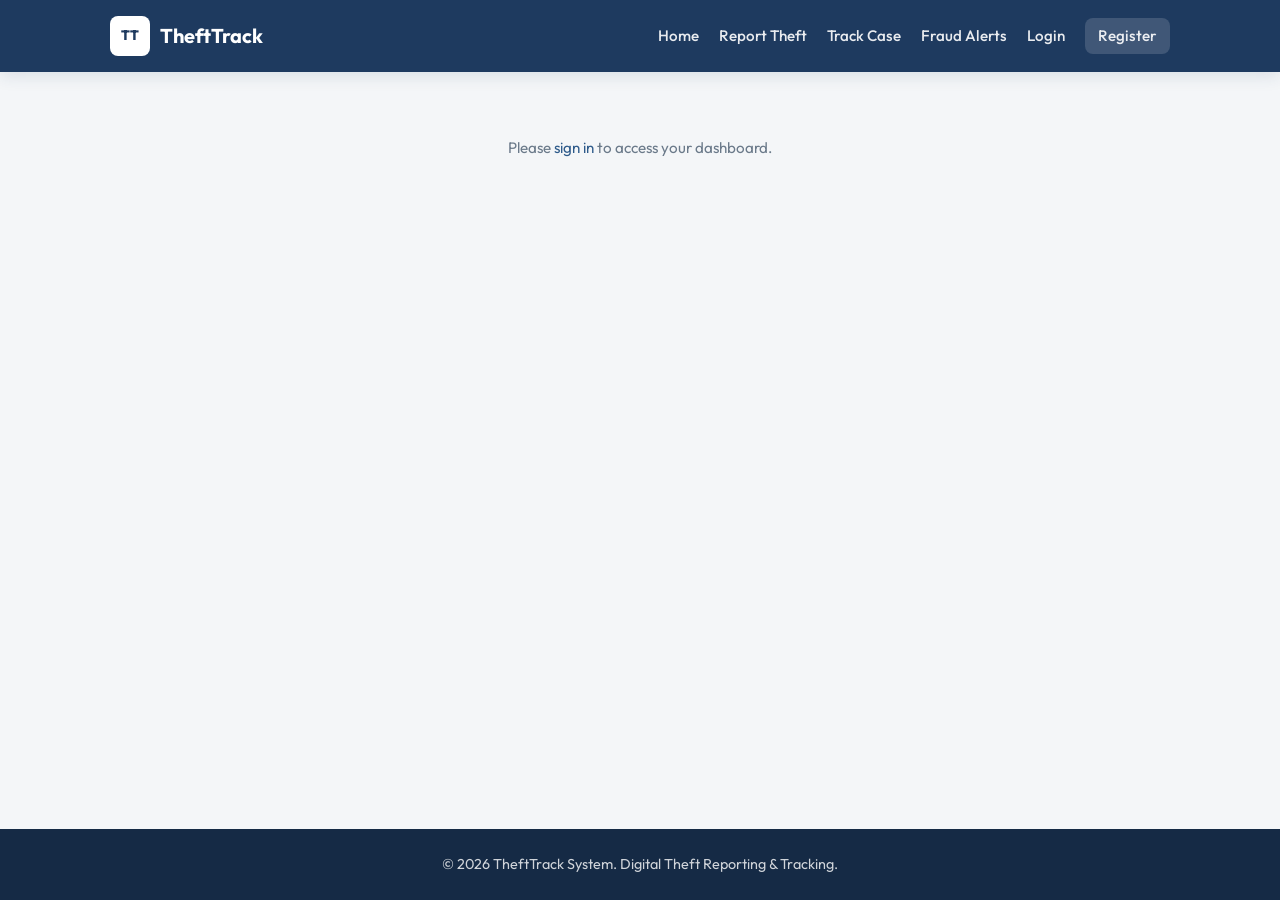
==== thefttrack_fn/dashboard.html @ 84464b19 "deploy" ====
<!DOCTYPE html>
<html lang="en">
<head>
  <meta charset="UTF-8">
  <meta name="viewport" content="width=device-width, initial-scale=1.0">
  <title>My Dashboard — TheftTrack System</title>
  <link rel="preconnect" href="https://fonts.googleapis.com">
  <link rel="preconnect" href="https://fonts.gstatic.com" crossorigin>
  <link href="https://fonts.googleapis.com/css2?family=Outfit:wght@300;400;500;600;700;800&display=swap" rel="stylesheet">
  <link rel="stylesheet" href="style.css">
  <link rel="stylesheet" href="css/dashboard.css">
</head>
<body data-page="dashboard">

  <header class="header" id="main-header">
    <div class="container header-inner">
      <a href="index.html" class="logo"><span class="logo-icon">TT</span><span class="logo-text">TheftTrack</span></a>
      <button class="nav-toggle" id="nav-toggle" aria-label="Toggle menu" aria-expanded="false"><span></span><span></span><span></span></button>
      <nav class="nav" id="main-nav">
        <a href="index.html" class="nav-link" data-nav-page="home">Home</a>
        <a href="report.html" class="nav-link" data-nav-page="report">Report Theft</a>
        <a href="track.html" class="nav-link" data-nav-page="track">Track Case</a>
        <a href="fraud.html" class="nav-link" data-nav-page="fraud">Fraud Alerts</a>
        <a href="dashboard.html" class="nav-link nav-user hidden" data-nav-page="dashboard">Dashboard</a>
        <a href="login.html" class="nav-link nav-auth" data-nav-page="login">Login</a>
        <a href="register.html" class="nav-link nav-auth nav-register-btn" data-nav-page="register">Register</a>
        <button type="button" class="btn btn-outline btn-sm nav-user hidden" id="btn-logout">Logout</button>
      </nav>
    </div>
  </header>

  <main class="dashboard-main">
    <div class="container">
      <div id="dashboard-guest" class="dashboard-guest hidden">
        <p class="empty-state">Please <a href="login.html">sign in</a> to access your dashboard.</p>
      </div>

      <div id="dashboard-app" class="hidden">
        <div class="dashboard-header">
          <div>
            <h1>My Dashboard</h1>
            <p id="dashboard-welcome">Welcome back</p>
          </div>
          <a href="report.html" class="btn btn-primary">+ New Report</a>
        </div>

        <section class="dash-profile card" id="dash-profile"></section>

        <section class="dash-stats" id="dash-stats"></section>

        <div class="dashboard-grid">
          <section class="dash-panel card">
            <div class="dash-panel-head">
              <h2>My Reports</h2>
              <span class="dash-badge" id="reports-count">0</span>
            </div>
            <div id="dash-reports-list" class="dash-reports-list"></div>
          </section>

          <section class="dash-panel card">
            <div class="dash-panel-head">
              <h2>Notifications</h2>
            </div>
            <div id="dash-notifications" class="dash-notifications"></div>
          </section>
        </div>
      </div>
    </div>
  </main>

  <div id="report-detail-modal" class="modal hidden" role="dialog" aria-modal="true" aria-labelledby="detail-modal-title">
    <div class="modal-backdrop" data-close-detail></div>
    <div class="modal-content modal-content--wide card">
      <button type="button" class="modal-close" data-close-detail aria-label="Close">&times;</button>
      <h2 id="detail-modal-title">Report Details</h2>
      <div id="report-detail-body"></div>
    </div>
  </div>

  <footer class="footer">
    <div class="container footer-inner">
      <p>&copy; 2026 TheftTrack System. Digital Theft Reporting & Tracking.</p>
    </div>
  </footer>
  <div id="toast-container" class="toast-container" aria-live="polite"></div>
  <script src="js/common.js"></script>
</body>
</html>
---- thefttrack_fn/style.css ----
/* ============================================
   TheftTrack System — Global Styles
   Colors: Dark Blue | White | Light Gray
   ============================================ */

:root {
  --color-primary: #1e3a5f;
  --color-primary-dark: #152a45;
  --color-primary-light: #2d5a8a;
  --color-accent: #3b6ea5;
  --color-white: #ffffff;
  --color-gray-100: #f4f6f8;
  --color-gray-200: #e8ecf0;
  --color-gray-300: #c5cdd6;
  --color-gray-500: #6b7a8a;
  --color-gray-700: #3d4f5f;
  --color-success: #2e7d4f;
  --color-warning: #b8860b;
  --color-danger: #c0392b;
  --shadow-sm: 0 1px 3px rgba(30, 58, 95, 0.08);
  --shadow-md: 0 4px 16px rgba(30, 58, 95, 0.12);
  --shadow-lg: 0 8px 32px rgba(30, 58, 95, 0.16);
  --radius: 8px;
  --radius-lg: 12px;
  --transition: 0.2s ease;
  --font-sans: "Outfit", system-ui, -apple-system, sans-serif;
  --header-height: 72px;
}

/* Reset & Base */
*,
*::before,
*::after {
  box-sizing: border-box;
  margin: 0;
  padding: 0;
}

html {
  scroll-behavior: smooth;
}

body {
  font-family: var(--font-sans);
  font-size: 16px;
  line-height: 1.6;
  color: var(--color-gray-700);
  background: var(--color-gray-100);
  min-height: 100vh;
  display: flex;
  flex-direction: column;
}

a {
  color: var(--color-primary-light);
  text-decoration: none;
  transition: color var(--transition);
}

a:hover {
  color: var(--color-primary);
  text-decoration: underline;
}

img {
  max-width: 100%;
  height: auto;
}

.container {
  width: 100%;
  max-width: 1100px;
  margin: 0 auto;
  padding: 0 1.25rem;
}

.hidden {
  display: none !important;
}

/* ========== Header ========== */
.header {
  position: sticky;
  top: 0;
  z-index: 100;
  background: var(--color-primary);
  box-shadow: var(--shadow-md);
  height: var(--header-height);
}

.header-inner {
  display: flex;
  align-items: center;
  justify-content: space-between;
  height: var(--header-height);
}

.logo {
  display: flex;
  align-items: center;
  gap: 0.6rem;
  color: var(--color-white);
  text-decoration: none;
  font-weight: 700;
  font-size: 1.25rem;
}

.logo:hover {
  color: var(--color-white);
  text-decoration: none;
  opacity: 0.9;
}

.logo-icon {
  display: flex;
  align-items: center;
  justify-content: center;
  width: 40px;
  height: 40px;
  background: var(--color-white);
  color: var(--color-primary);
  border-radius: var(--radius);
  font-size: 0.85rem;
  font-weight: 800;
}

.nav {
  display: flex;
  align-items: center;
  gap: 1.25rem;
}

.nav a,
.nav .nav-link {
  color: rgba(255, 255, 255, 0.9);
  font-size: 0.95rem;
  font-weight: 500;
  text-decoration: none;
}

.nav a:hover,
.nav .nav-link:hover {
  color: var(--color-white);
  text-decoration: none;
}

.nav-toggle {
  display: none;
  flex-direction: column;
  gap: 5px;
  background: none;
  border: none;
  cursor: pointer;
  padding: 0.5rem;
}

.nav-toggle span {
  display: block;
  width: 24px;
  height: 2px;
  background: var(--color-white);
  border-radius: 2px;
  transition: var(--transition);
}

/* ========== Buttons ========== */
a.btn {
  text-decoration: none;
}

a.btn:hover {
  text-decoration: none;
}

.btn {
  display: inline-flex;
  align-items: center;
  justify-content: center;
  gap: 0.5rem;
  padding: 0.65rem 1.25rem;
  font-size: 0.95rem;
  font-weight: 600;
  font-family: inherit;
  border: 2px solid transparent;
  border-radius: var(--radius);
  cursor: pointer;
  transition: background var(--transition), color var(--transition), border-color var(--transition), transform var(--transition);
}

.btn:active {
  transform: scale(0.98);
}

.btn-primary {
  background: var(--color-primary);
  color: var(--color-white);
  border-color: var(--color-primary);
}

.btn-primary:hover {
  background: var(--color-primary-dark);
  border-color: var(--color-primary-dark);
}

.btn-secondary {
  background: var(--color-white);
  color: var(--color-primary);
  border-color: var(--color-gray-300);
}

.btn-secondary:hover {
  background: var(--color-gray-100);
  border-color: var(--color-primary);
}

.btn-outline {
  background: transparent;
  color: var(--color-white);
  border-color: rgba(255, 255, 255, 0.6);
}

.btn-outline:hover {
  background: rgba(255, 255, 255, 0.1);
  border-color: var(--color-white);
}

.btn-sm {
  padding: 0.4rem 0.9rem;
  font-size: 0.85rem;
}

.btn-lg {
  padding: 0.85rem 1.75rem;
  font-size: 1.05rem;
}

.btn-block {
  width: 100%;
}

/* ========== Pages ========== */
body > main {
  flex: 1;
}

main {
  animation: fadeIn 0.3s ease;
}

.nav-link--active {
  color: var(--color-white) !important;
  font-weight: 700;
  border-bottom: 2px solid rgba(255, 255, 255, 0.85);
}

@keyframes fadeIn {
  from { opacity: 0; transform: translateY(8px); }
  to { opacity: 1; transform: translateY(0); }
}

/* ========== Hero / Landing ========== */
.hero {
  background: linear-gradient(135deg, var(--color-primary) 0%, var(--color-primary-dark) 100%);
  color: var(--color-white);
  padding: 4rem 0 5rem;
  text-align: center;
}

.hero-badge {
  display: inline-block;
  background: rgba(255, 255, 255, 0.15);
  padding: 0.35rem 1rem;
  border-radius: 50px;
  font-size: 0.85rem;
  font-weight: 500;
  margin-bottom: 1.25rem;
  letter-spacing: 0.02em;
}

.hero h1 {
  font-size: clamp(2rem, 5vw, 3rem);
  font-weight: 800;
  line-height: 1.2;
  margin-bottom: 1rem;
}

.hero-subtitle {
  font-size: 1.1rem;
  opacity: 0.9;
  max-width: 560px;
  margin: 0 auto;
}

.hero-actions {
  display: flex;
  flex-wrap: wrap;
  gap: 1rem;
  justify-content: center;
}

.hero .btn-secondary {
  background: transparent;
  color: var(--color-white);
  border-color: rgba(255, 255, 255, 0.5);
}

.hero .btn-secondary:hover {
  background: rgba(255, 255, 255, 0.1);
  border-color: var(--color-white);
}

.btn-outline-light {
  background: transparent;
  color: var(--color-white);
  border-color: rgba(255, 255, 255, 0.45);
}

.btn-outline-light:hover {
  background: rgba(255, 255, 255, 0.12);
  border-color: var(--color-white);
}

.nav-register-btn {
  background: rgba(255, 255, 255, 0.15);
  padding: 0.35rem 0.85rem !important;
  border-radius: var(--radius);
}

.nav-register-btn:hover {
  background: rgba(255, 255, 255, 0.25);
}

/* About */
.about {
  padding: 3rem 0;
  background: var(--color-white);
}

.about-text {
  max-width: 720px;
  margin: 0 auto;
  text-align: center;
  color: var(--color-gray-500);
  font-size: 1.05rem;
  line-height: 1.75;
}

.about-text strong {
  color: var(--color-primary);
}

/* Features */
.features {
  padding: 4rem 0;
  background: var(--color-white);
}

.section-title {
  text-align: center;
  font-size: 1.75rem;
  color: var(--color-primary);
  margin-bottom: 2.5rem;
}

.feature-grid {
  display: grid;
  grid-template-columns: repeat(auto-fit, minmax(260px, 1fr));
  gap: 1.5rem;
}

.feature-card {
  background: var(--color-gray-100);
  border: 1px solid var(--color-gray-200);
  border-radius: var(--radius-lg);
  padding: 2rem 1.5rem;
  text-align: center;
  transition: box-shadow var(--transition), transform var(--transition);
}

.feature-card:hover {
  box-shadow: var(--shadow-md);
  transform: translateY(-2px);
}

.feature-icon {
  display: inline-flex;
  align-items: center;
  justify-content: center;
  width: 48px;
  height: 48px;
  background: var(--color-primary);
  color: var(--color-white);
  border-radius: 50%;
  font-weight: 700;
  font-size: 1.1rem;
  margin-bottom: 1rem;
}

.feature-card h3 {
  color: var(--color-primary);
  margin-bottom: 0.5rem;
  font-size: 1.15rem;
}

.feature-card p {
  color: var(--color-gray-500);
  font-size: 0.95rem;
}

/* CTA */
.cta {
  padding: 3.5rem 0;
  background: var(--color-gray-200);
}

.cta-inner {
  text-align: center;
}

.cta h2 {
  color: var(--color-primary);
  font-size: 1.5rem;
  margin-bottom: 0.5rem;
}

.cta p {
  margin-bottom: 1.5rem;
  color: var(--color-gray-500);
}

/* ========== Auth Pages ========== */
.auth-page > main {
  flex: 1;
  display: flex;
  align-items: center;
  min-height: 100vh;
}

.auth-container {
  padding: 2rem 0 3rem;
  display: flex;
  flex-direction: column;
  align-items: center;
  width: 100%;
}

.auth-brand {
  display: inline-flex;
  align-items: center;
  gap: 0.6rem;
  margin-bottom: 1.5rem;
  text-decoration: none;
  color: var(--color-primary);
  font-weight: 700;
  font-size: 1.25rem;
}

.auth-brand:hover {
  text-decoration: none;
  opacity: 0.85;
}

.auth-brand .logo-icon {
  display: flex;
  align-items: center;
  justify-content: center;
  width: 40px;
  height: 40px;
  background: var(--color-primary);
  color: var(--color-white);
  border-radius: var(--radius);
  font-size: 0.85rem;
  font-weight: 800;
}

.auth-card {
  width: 100%;
  max-width: 440px;
  background: var(--color-white);
  border-radius: var(--radius-lg);
  padding: 2.5rem;
  box-shadow: var(--shadow-md);
  border: 1px solid var(--color-gray-200);
}

.auth-card h1 {
  color: var(--color-primary);
  font-size: 1.75rem;
  margin-bottom: 0.35rem;
}

.auth-subtitle {
  color: var(--color-gray-500);
  margin-bottom: 1.75rem;
  font-size: 0.95rem;
}

.auth-footer {
  text-align: center;
  margin-top: 1.5rem;
  font-size: 0.9rem;
  color: var(--color-gray-500);
}

/* ========== Forms ========== */
.form {
  display: flex;
  flex-direction: column;
  gap: 0.25rem;
}

.form-row {
  display: grid;
  grid-template-columns: 1fr 1fr;
  gap: 1rem;
}

.form-group {
  margin-bottom: 1rem;
}

.form-group label {
  display: block;
  font-weight: 600;
  font-size: 0.9rem;
  color: var(--color-primary);
  margin-bottom: 0.4rem;
}

.form-group input,
.form-group select,
.form-group textarea {
  width: 100%;
  padding: 0.7rem 0.9rem;
  font-family: inherit;
  font-size: 0.95rem;
  border: 1px solid var(--color-gray-300);
  border-radius: var(--radius);
  background: var(--color-white);
  color: var(--color-gray-700);
  transition: border-color var(--transition), box-shadow var(--transition);
}

.form-group input[type="file"] {
  padding: 0.5rem;
  font-size: 0.88rem;
}

.form-group input:focus,
.form-group select:focus,
.form-group textarea:focus {
  outline: none;
  border-color: var(--color-primary-light);
  box-shadow: 0 0 0 3px rgba(59, 110, 165, 0.2);
}

.form-group input.error,
.form-group select.error,
.form-group textarea.error {
  border-color: var(--color-danger);
}

.form-error {
  display: block;
  color: var(--color-danger);
  font-size: 0.8rem;
  margin-top: 0.25rem;
  min-height: 1.1em;
}

.form-section {
  border: 1px solid var(--color-gray-200);
  border-radius: var(--radius-lg);
  padding: 1.5rem;
  margin-bottom: 1.5rem;
  background: var(--color-white);
}

.form-section legend {
  font-weight: 700;
  color: var(--color-primary);
  padding: 0 0.5rem;
  font-size: 1rem;
}

.form-actions {
  display: flex;
  gap: 1rem;
  justify-content: flex-end;
  flex-wrap: wrap;
  margin-top: 0.5rem;
}

/* ========== Shared cards & badges ========== */
.card {
  background: var(--color-white);
  border: 1px solid var(--color-gray-200);
  border-radius: var(--radius-lg);
  box-shadow: var(--shadow-sm);
}

.status-badge {
  display: inline-block;
  padding: 0.25rem 0.65rem;
  border-radius: 50px;
  font-size: 0.75rem;
  font-weight: 600;
  text-transform: uppercase;
  letter-spacing: 0.03em;
}

.status-pending { background: #fff8e1; color: #8a6d1e; }
.status-investigating { background: #e3f0fa; color: #1e5a8a; }
.status-resolved { background: #e8f5e9; color: var(--color-success); }

.empty-state {
  text-align: center;
  color: var(--color-gray-500);
  padding: 2rem 1rem;
  font-size: 0.95rem;
}

.info-banner {
  background: #e8f0f8;
  border: 1px solid #c5d9ec;
  border-radius: var(--radius);
  padding: 0.85rem 1.1rem;
  margin-bottom: 1.25rem;
  font-size: 0.9rem;
  color: var(--color-gray-700);
}

.info-banner a {
  font-weight: 600;
}

.field-hint {
  font-size: 0.8rem;
  color: var(--color-gray-500);
  margin-top: 0.35rem;
}

.file-preview {
  margin-top: 0.75rem;
  padding: 0.75rem;
  background: var(--color-gray-100);
  border-radius: var(--radius);
  border: 1px dashed var(--color-gray-300);
}

.file-preview img {
  max-height: 120px;
  border-radius: var(--radius);
  margin-bottom: 0.5rem;
}

.file-preview p,
.file-doc {
  font-size: 0.85rem;
  color: var(--color-gray-500);
}

/* ========== Report Form Page ========== */
.form-page-container {
  padding: 2rem 0 4rem;
}

.form-page-header {
  margin-bottom: 1.5rem;
}

.form-page-header h1 {
  color: var(--color-primary);
  font-size: 1.75rem;
  margin-bottom: 0.35rem;
}

.form-page-header p {
  color: var(--color-gray-500);
  font-size: 0.95rem;
}

.report-form .form-section {
  margin-bottom: 1.25rem;
}

/* ========== Track Case ========== */
.track-page {
  padding: 2rem 0 4rem;
  max-width: 720px;
}

.track-search-card {
  background: var(--color-white);
  border-radius: var(--radius-lg);
  padding: 2rem;
  box-shadow: var(--shadow-md);
  border: 1px solid var(--color-gray-200);
  margin-bottom: 1.5rem;
}

.track-search-card h1 {
  color: var(--color-primary);
  font-size: 1.5rem;
  margin-bottom: 0.35rem;
}

.track-search-card > p {
  color: var(--color-gray-500);
  margin-bottom: 1.5rem;
  font-size: 0.95rem;
}

.track-form .track-input-group {
  display: flex;
  gap: 0.75rem;
  flex-wrap: wrap;
}

.track-input-group input {
  flex: 1;
  min-width: 200px;
  padding: 0.75rem 1rem;
  font-family: "Consolas", "Courier New", monospace;
  font-size: 0.95rem;
  border: 1px solid var(--color-gray-300);
  border-radius: var(--radius);
}

.track-input-group input:focus {
  outline: none;
  border-color: var(--color-primary-light);
  box-shadow: 0 0 0 3px rgba(59, 110, 165, 0.2);
}

.track-hint {
  margin-top: 1rem;
  font-size: 0.85rem;
  color: var(--color-gray-500);
}

.track-result {
  animation: fadeIn 0.3s ease;
}

.track-result-inner {
  display: flex;
  flex-direction: column;
  gap: 1.25rem;
}

.track-result-inner .card,
.track-search-card {
  background: var(--color-white);
  border-radius: var(--radius-lg);
  padding: 1.75rem;
  box-shadow: var(--shadow-md);
  border: 1px solid var(--color-gray-200);
}

.track-id-label {
  font-size: 0.9rem;
  color: var(--color-gray-500);
  margin-top: 0.25rem;
}

.track-id-label code {
  font-family: "Consolas", "Courier New", monospace;
  color: var(--color-primary);
  font-weight: 600;
}

.status-steps {
  display: flex;
  justify-content: space-between;
  gap: 0.5rem;
  padding: 1.25rem 1.5rem;
  background: var(--color-white);
  border-radius: var(--radius-lg);
  border: 1px solid var(--color-gray-200);
  box-shadow: var(--shadow-sm);
}

.status-step {
  flex: 1;
  display: flex;
  flex-direction: column;
  align-items: center;
  gap: 0.5rem;
  text-align: center;
  font-size: 0.75rem;
  font-weight: 600;
  color: var(--color-gray-300);
  position: relative;
}

.status-step:not(:last-child)::after {
  content: "";
  position: absolute;
  top: 10px;
  left: calc(50% + 14px);
  width: calc(100% - 28px);
  height: 2px;
  background: var(--color-gray-200);
  z-index: 0;
}

.status-step.done,
.status-step.active {
  color: var(--color-primary);
}

.status-step.done .status-step-dot,
.status-step.active .status-step-dot {
  background: var(--color-primary);
  border-color: var(--color-primary);
}

.status-step.done:not(:last-child)::after {
  background: var(--color-primary-light);
}

.status-step-dot {
  width: 22px;
  height: 22px;
  border-radius: 50%;
  border: 2px solid var(--color-gray-300);
  background: var(--color-white);
  position: relative;
  z-index: 1;
}

.status-step.active .status-step-dot {
  box-shadow: 0 0 0 4px rgba(30, 58, 95, 0.15);
}

.track-result-header {
  display: flex;
  flex-wrap: wrap;
  align-items: center;
  justify-content: space-between;
  gap: 1rem;
  margin-bottom: 1.5rem;
  padding-bottom: 1rem;
  border-bottom: 1px solid var(--color-gray-200);
}

.track-result-header h2 {
  color: var(--color-primary);
  font-size: 1.25rem;
}

.track-details {
  display: grid;
  gap: 0.85rem;
  padding: 1.5rem;
}

.track-detail-row {
  display: grid;
  grid-template-columns: 140px 1fr;
  gap: 0.5rem;
  font-size: 0.95rem;
}

.track-detail-row .label {
  font-weight: 600;
  color: var(--color-primary);
}

/* Notifications timeline */
.notifications-section {
  background: var(--color-white);
  border: 1px solid var(--color-gray-200);
  border-radius: var(--radius-lg);
  padding: 1.5rem;
  box-shadow: var(--shadow-sm);
}

.notifications-section h3 {
  color: var(--color-primary);
  font-size: 1.05rem;
  margin-bottom: 1.25rem;
}

.timeline {
  display: flex;
  flex-direction: column;
  gap: 0;
}

.timeline-item {
  display: flex;
  gap: 1rem;
  padding-bottom: 1.25rem;
  position: relative;
  opacity: 0.55;
  transition: opacity var(--transition);
}

.timeline-item.active {
  opacity: 1;
}

.timeline-item:not(:last-child)::before {
  content: "";
  position: absolute;
  left: 7px;
  top: 22px;
  bottom: 0;
  width: 2px;
  background: var(--color-gray-200);
}

.timeline-item.active:not(:last-child)::before {
  background: var(--color-primary-light);
}

.timeline-dot {
  width: 16px;
  height: 16px;
  border-radius: 50%;
  background: var(--color-gray-300);
  flex-shrink: 0;
  margin-top: 4px;
}

.timeline-item.active .timeline-dot {
  background: var(--color-primary);
  box-shadow: 0 0 0 3px rgba(30, 58, 95, 0.15);
}

.timeline-content strong {
  display: block;
  color: var(--color-primary);
  font-size: 0.95rem;
  margin-bottom: 0.2rem;
}

.timeline-content p {
  font-size: 0.88rem;
  color: var(--color-gray-500);
  margin-bottom: 0.25rem;
}

.timeline-date {
  font-size: 0.8rem;
  color: var(--color-gray-500);
}

/* Updates page */
.updates-container {
  padding: 2rem 0 4rem;
}

.page-intro {
  margin-bottom: 2rem;
}

.page-intro h1 {
  color: var(--color-primary);
  font-size: 1.75rem;
  margin-bottom: 0.35rem;
}

.page-intro p {
  color: var(--color-gray-500);
}

.updates-content {
  display: flex;
  flex-direction: column;
  gap: 1.5rem;
}

.update-card {
  padding: 1.5rem;
  transition: box-shadow var(--transition), transform var(--transition);
}

.update-card:hover {
  box-shadow: var(--shadow-md);
  transform: translateY(-2px);
}

.update-card-header {
  display: flex;
  flex-wrap: wrap;
  align-items: center;
  justify-content: space-between;
  gap: 0.75rem;
  margin-bottom: 0.5rem;
}

.update-card-header h3 {
  color: var(--color-primary);
  font-size: 1.1rem;
}

.update-meta {
  font-size: 0.85rem;
  color: var(--color-gray-500);
  margin-bottom: 1rem;
}

.update-meta code {
  font-family: "Consolas", "Courier New", monospace;
  color: var(--color-primary);
  font-weight: 600;
}

.update-card .notifications-section {
  margin-bottom: 1rem;
  border: none;
  box-shadow: none;
  padding: 0;
  background: transparent;
}

.update-card .btn-track-report {
  margin-top: 0.5rem;
}

.track-not-found {
  text-align: center;
  padding: 1rem;
  color: var(--color-danger);
}

/* ========== Modal ========== */
.modal {
  position: fixed;
  inset: 0;
  z-index: 200;
  display: flex;
  align-items: center;
  justify-content: center;
  padding: 1rem;
}

.modal.hidden {
  display: none;
}

.modal-backdrop {
  position: absolute;
  inset: 0;
  background: rgba(30, 58, 95, 0.5);
}

.modal-content {
  position: relative;
  background: var(--color-white);
  border-radius: var(--radius-lg);
  padding: 2rem;
  max-width: 420px;
  width: 100%;
  box-shadow: var(--shadow-lg);
  text-align: center;
}

.modal-success-icon {
  width: 56px;
  height: 56px;
  margin: 0 auto 1rem;
  background: var(--color-success);
  color: var(--color-white);
  border-radius: 50%;
  display: flex;
  align-items: center;
  justify-content: center;
  font-size: 1.5rem;
  font-weight: 700;
}

.modal-content h2 {
  color: var(--color-primary);
  margin-bottom: 0.5rem;
}

.btn-copy {
  display: block;
  margin: 0.5rem auto 0;
  padding: 0.35rem 0.85rem;
  font-size: 0.8rem;
  font-family: inherit;
  font-weight: 600;
  color: var(--color-primary);
  background: var(--color-white);
  border: 1px solid var(--color-gray-300);
  border-radius: var(--radius);
  cursor: pointer;
  transition: background var(--transition), border-color var(--transition);
}

.btn-copy:hover {
  background: var(--color-gray-100);
  border-color: var(--color-primary);
}

.modal-report-id {
  position: relative;
  background: var(--color-gray-100);
  border: 2px dashed var(--color-primary-light);
  border-radius: var(--radius);
  padding: 1rem;
  margin: 1.25rem 0;
}

.modal-report-id .label {
  display: block;
  font-size: 0.8rem;
  color: var(--color-gray-500);
  margin-bottom: 0.35rem;
}

.modal-report-id code {
  font-size: 1.25rem;
  font-weight: 700;
  color: var(--color-primary);
  letter-spacing: 0.05em;
}

.modal-note {
  font-size: 0.9rem;
  color: var(--color-gray-500);
  margin-bottom: 1.25rem;
}

.modal-actions {
  display: flex;
  gap: 0.75rem;
  justify-content: center;
  flex-wrap: wrap;
}

.modal-close {
  position: absolute;
  top: 0.75rem;
  right: 0.85rem;
  background: none;
  border: none;
  font-size: 1.5rem;
  line-height: 1;
  color: var(--color-gray-500);
  cursor: pointer;
}

.modal-content--wide {
  position: relative;
  max-width: 640px;
  width: 95%;
}

/* ========== Toast ========== */
.toast-container {
  position: fixed;
  bottom: 1.5rem;
  right: 1.5rem;
  z-index: 300;
  display: flex;
  flex-direction: column;
  gap: 0.5rem;
  max-width: 360px;
}

.toast {
  background: var(--color-primary);
  color: var(--color-white);
  padding: 0.85rem 1.25rem;
  border-radius: var(--radius);
  box-shadow: var(--shadow-lg);
  font-size: 0.9rem;
  animation: slideIn 0.3s ease;
}

.toast.success { background: var(--color-success); }
.toast.error { background: var(--color-danger); }

@keyframes slideIn {
  from { opacity: 0; transform: translateX(20px); }
  to { opacity: 1; transform: translateX(0); }
}

/* ========== Footer ========== */
.footer {
  background: var(--color-primary-dark);
  color: rgba(255, 255, 255, 0.8);
  padding: 1.5rem 0;
  margin-top: auto;
}

.footer-inner {
  text-align: center;
  font-size: 0.9rem;
}

.footer-note {
  font-size: 0.8rem;
  opacity: 0.7;
  margin-top: 0.25rem;
}

.footer-grid {
  display: grid;
  grid-template-columns: 1.4fr 1fr;
  gap: 2rem;
  padding-bottom: 1.5rem;
  border-bottom: 1px solid rgba(255, 255, 255, 0.1);
  margin-bottom: 1rem;
}

.footer-tagline {
  font-size: 0.9rem;
  opacity: 0.75;
  line-height: 1.6;
  margin-top: 0.5rem;
}

.footer-links-col h4 {
  font-size: 0.9rem;
  font-weight: 700;
  margin-bottom: 0.75rem;
  color: #fff;
}

.footer-links {
  list-style: none;
}

.footer-links li {
  margin-bottom: 0.4rem;
}

.footer-links a {
  color: rgba(255, 255, 255, 0.75);
  font-size: 0.9rem;
  text-decoration: none;
}

.footer-links a:hover {
  color: #fff;
  text-decoration: underline;
}

.footer-bottom {
  text-align: center;
  font-size: 0.85rem;
  opacity: 0.85;
}

/* ========== Fraud Alerts Page ========== */
.fraud-page-hero {
  background: linear-gradient(135deg, var(--color-primary) 0%, var(--color-primary-dark) 100%);
  color: var(--color-white);
  padding: 2.75rem 0 3rem;
}

.fraud-page-hero h1 {
  font-size: clamp(1.65rem, 4vw, 2.25rem);
  font-weight: 800;
  margin-bottom: 0.75rem;
}

.hero-badge--light {
  background: rgba(255, 255, 255, 0.15);
  color: var(--color-white);
}

.fraud-hero-text {
  max-width: 640px;
  opacity: 0.92;
  font-size: 1rem;
  line-height: 1.7;
}

.fraud-page-body {
  padding: 2.5rem 0 4rem;
}

.fraud-section {
  margin-bottom: 3rem;
}

.fraud-section-header {
  display: flex;
  align-items: flex-start;
  gap: 1rem;
  margin-bottom: 1.5rem;
}

.fraud-section-header h2 {
  color: var(--color-primary);
  font-size: 1.35rem;
  margin-bottom: 0.2rem;
}

.fraud-section-header p {
  color: var(--color-gray-500);
  font-size: 0.92rem;
}

.section-icon {
  display: flex;
  align-items: center;
  justify-content: center;
  width: 48px;
  height: 48px;
  border-radius: var(--radius);
  font-size: 1.25rem;
  font-weight: 800;
  flex-shrink: 0;
  color: var(--color-white);
}

.section-icon--alert { background: #c0392b; }
.section-icon--area { background: var(--color-primary-light); font-size: 1.1rem; }
.section-icon--suspect { background: var(--color-gray-700); }
.section-icon--tips { background: var(--color-success); }

.fraud-grid {
  display: grid;
  gap: 1.25rem;
}

.fraud-grid--alerts {
  grid-template-columns: repeat(2, 1fr);
  gap: 1.5rem;
}

.fraud-grid--areas {
  grid-template-columns: repeat(3, 1fr);
  gap: 1.25rem;
}

.fraud-grid--suspects {
  grid-template-columns: repeat(2, 1fr);
  gap: 1.25rem;
}

.fraud-grid--tips {
  grid-template-columns: repeat(2, 1fr);
  gap: 1.25rem;
}

.fraud-card {
  background: var(--color-white);
  border: 1px solid var(--color-gray-200);
  border-radius: var(--radius-lg);
  padding: 1.35rem 1.5rem;
  box-shadow: var(--shadow-sm);
  transition: box-shadow var(--transition), transform var(--transition), border-color var(--transition);
}

.fraud-card:hover {
  box-shadow: var(--shadow-md);
  transform: translateY(-3px);
  border-color: var(--color-primary-light);
}

/* Fraud alert cards — 2-column layout */
.fraud-alert-card {
  display: flex;
  flex-direction: column;
  padding: 1.5rem 1.75rem;
  min-height: 100%;
}

.fraud-alert-card__header {
  display: flex;
  align-items: flex-start;
  justify-content: space-between;
  gap: 1rem;
  margin-bottom: 1rem;
  padding-bottom: 1rem;
  border-bottom: 1px solid var(--color-gray-200);
}

.fraud-alert-card__title {
  font-size: 1.05rem;
  font-weight: 700;
  color: var(--color-primary);
  line-height: 1.35;
  flex: 1;
  min-width: 0;
}

.fraud-alert-card__desc {
  flex: 1;
  color: var(--color-gray-500);
  font-size: 0.95rem;
  line-height: 1.65;
  margin-bottom: 1.25rem;
}

.fraud-alert-card__footer {
  display: flex;
  flex-wrap: wrap;
  gap: 0.5rem;
  margin-top: auto;
}

.fraud-meta-item {
  display: inline-flex;
  align-items: center;
  gap: 0.45rem;
  font-size: 0.85rem;
  color: var(--color-gray-700);
  background: var(--color-gray-100);
  padding: 0.45rem 0.85rem;
  border-radius: var(--radius);
  border: 1px solid var(--color-gray-200);
}

.meta-icon {
  display: inline-flex;
  align-items: center;
  justify-content: center;
  width: 18px;
  height: 18px;
  background: var(--color-gray-200);
  color: var(--color-primary);
  border-radius: 4px;
  font-size: 0.65rem;
  font-weight: 700;
}

.risk-badge {
  display: inline-block;
  padding: 0.3rem 0.7rem;
  border-radius: 50px;
  font-size: 0.68rem;
  font-weight: 700;
  text-transform: uppercase;
  letter-spacing: 0.03em;
  flex-shrink: 0;
  white-space: nowrap;
}

.fraud-alert-card .risk-badge {
  font-size: 0.65rem;
  padding: 0.25rem 0.6rem;
}

.risk-low { background: #e8f5e9; color: #2e7d4f; }
.risk-medium { background: #fff8e1; color: #8a6d1e; }
.risk-high { background: #fdecea; color: #c0392b; }
.risk-critical { background: #c0392b; color: var(--color-white); }

.area-card {
  text-align: center;
  padding: 1.5rem;
}

.area-card-icon {
  width: 52px;
  height: 52px;
  margin: 0 auto 0.85rem;
  background: var(--color-gray-100);
  border: 2px solid var(--color-gray-200);
  border-radius: 50%;
  display: flex;
  align-items: center;
  justify-content: center;
  font-size: 1.25rem;
  font-weight: 800;
  color: var(--color-primary);
}

.area-card h3 {
  color: var(--color-primary);
  font-size: 1.05rem;
  margin-bottom: 0.35rem;
}

.area-count {
  font-size: 2rem;
  font-weight: 800;
  color: var(--color-primary);
  line-height: 1.2;
}

.area-count-label {
  font-size: 0.8rem;
  color: var(--color-gray-500);
  margin-bottom: 0.85rem;
}

.suspect-card {
  display: flex;
  flex-direction: column;
  align-items: center;
  text-align: center;
  padding: 1.5rem 1.25rem;
}

.suspect-photo {
  width: 80px;
  height: 80px;
  border-radius: 50%;
  background: linear-gradient(145deg, var(--color-gray-200), var(--color-gray-300));
  border: 3px solid var(--color-white);
  box-shadow: var(--shadow-md);
  display: flex;
  align-items: center;
  justify-content: center;
  font-size: 1.5rem;
  font-weight: 700;
  color: var(--color-primary);
  margin-bottom: 1rem;
  overflow: hidden;
}

.suspect-photo-img {
  width: 100%;
  height: 100%;
  object-fit: cover;
}

.suspect-photo-fallback {
  font-size: 1.5rem;
  font-weight: 700;
  color: var(--color-primary);
}

.suspect-card h3 {
  color: var(--color-primary);
  font-size: 1rem;
  margin-bottom: 0.5rem;
}

.suspect-detail {
  font-size: 0.85rem;
  color: var(--color-gray-500);
  margin-bottom: 0.35rem;
  width: 100%;
}

.suspect-detail strong {
  color: var(--color-gray-700);
  font-weight: 600;
}

.case-type-tag {
  display: inline-block;
  margin-top: 0.5rem;
  padding: 0.25rem 0.65rem;
  background: var(--color-gray-100);
  border: 1px solid var(--color-gray-200);
  border-radius: 50px;
  font-size: 0.75rem;
  font-weight: 600;
  color: var(--color-primary);
}

.tip-card {
  display: flex;
  gap: 1rem;
  align-items: flex-start;
}

.tip-icon {
  width: 44px;
  height: 44px;
  flex-shrink: 0;
  background: var(--color-primary);
  color: var(--color-white);
  border-radius: var(--radius);
  display: flex;
  align-items: center;
  justify-content: center;
  font-size: 1.1rem;
  font-weight: 800;
}

.tip-card h3 {
  color: var(--color-primary);
  font-size: 1rem;
  margin-bottom: 0.35rem;
}

.tip-card p {
  font-size: 0.9rem;
  color: var(--color-gray-500);
  line-height: 1.55;
}

.fraud-section--tips {
  background: var(--color-white);
  border: 1px solid var(--color-gray-200);
  border-radius: var(--radius-lg);
  padding: 1.75rem;
  box-shadow: var(--shadow-sm);
}

.fraud-disclaimer {
  text-align: center;
  font-size: 0.85rem;
  color: var(--color-gray-500);
  margin-top: 1rem;
  padding-top: 1.5rem;
  border-top: 1px solid var(--color-gray-200);
}

.fraud-live-badge {
  display: inline-block;
  margin-bottom: 0.75rem;
  padding: 0.35rem 0.85rem;
  font-size: 0.8rem;
  font-weight: 600;
  color: #0d5c2e;
  background: rgba(255, 255, 255, 0.2);
  border: 1px solid rgba(255, 255, 255, 0.35);
  border-radius: 999px;
}

.fraud-source-tag {
  display: inline-block;
  margin-top: 0.5rem;
  padding: 0.2rem 0.55rem;
  font-size: 0.7rem;
  font-weight: 600;
  text-transform: uppercase;
  letter-spacing: 0.04em;
  color: var(--color-gray-600);
  background: var(--color-gray-100);
  border-radius: 4px;
}

.fraud-source-tag--live {
  color: #0d5c2e;
  background: #e8f5ec;
}

.fraud-cta {
  margin-top: 2.5rem;
  padding: 2rem;
  background: linear-gradient(135deg, var(--color-primary) 0%, #2a5080 100%);
  border-radius: var(--radius-lg);
  color: var(--color-white);
  text-align: center;
}

.fraud-cta h2 {
  color: var(--color-white);
  margin-bottom: 0.5rem;
}

.fraud-cta p {
  color: rgba(255, 255, 255, 0.9);
  margin-bottom: 1.25rem;
  max-width: 36rem;
  margin-left: auto;
  margin-right: auto;
}

.fraud-cta-actions {
  display: flex;
  flex-wrap: wrap;
  gap: 0.75rem;
  justify-content: center;
}

.footer-grid--compact {
  grid-template-columns: 1fr 1fr;
  gap: 1.5rem;
}

/* ========== Responsive ========== */
@media (max-width: 768px) {
  .nav-toggle {
    display: flex;
  }

  .nav {
    position: fixed;
    top: var(--header-height);
    left: 0;
    right: 0;
    background: var(--color-primary-dark);
    flex-direction: column;
    align-items: stretch;
    padding: 1rem 1.25rem 1.5rem;
    gap: 0;
    transform: translateY(-120%);
    opacity: 0;
    visibility: hidden;
    transition: transform var(--transition), opacity var(--transition), visibility var(--transition);
    box-shadow: var(--shadow-lg);
  }

  .nav.open {
    transform: translateY(0);
    opacity: 1;
    visibility: visible;
  }

  .nav a,
  .nav .btn {
    padding: 0.85rem 0;
    border-bottom: 1px solid rgba(255, 255, 255, 0.1);
    text-align: left;
  }

  .nav .btn-outline {
    margin-top: 0.5rem;
    width: 100%;
    justify-content: center;
  }

  .form-row {
    grid-template-columns: 1fr;
  }

  .form-actions {
    flex-direction: column;
  }

  .form-actions .btn {
    width: 100%;
  }

  .track-input-group {
    flex-direction: column;
  }

  .track-input-group .btn {
    width: 100%;
  }

  .track-detail-row {
    grid-template-columns: 1fr;
  }

  .status-steps {
    flex-direction: column;
    align-items: stretch;
  }

  .status-step:not(:last-child)::after {
    display: none;
  }

  .hero-actions .btn {
    width: 100%;
  }

  .fraud-grid--alerts,
  .fraud-grid--areas,
  .fraud-grid--suspects,
  .fraud-grid--tips {
    grid-template-columns: 1fr;
  }

  .fraud-alert-card__header {
    flex-direction: column;
    align-items: flex-start;
  }

  .toast-container {
    left: 1rem;
    right: 1rem;
    max-width: none;
  }
}
---- thefttrack_fn/css/dashboard.css ----
/* User Dashboard */
.dashboard-main {
  padding: 2rem 0 3rem;
  flex: 1;
}

.dashboard-header {
  display: flex;
  justify-content: space-between;
  align-items: flex-start;
  gap: 1rem;
  flex-wrap: wrap;
  margin-bottom: 1.5rem;
}

.dashboard-header h1 {
  color: var(--color-primary);
  font-size: 1.75rem;
  margin-bottom: 0.25rem;
}

#dashboard-welcome {
  color: var(--color-gray-500);
}

.dash-profile {
  display: flex;
  flex-wrap: wrap;
  gap: 1.5rem 2.5rem;
  padding: 1.25rem 1.5rem;
  margin-bottom: 1.25rem;
}

.dash-profile-item span {
  display: block;
  font-size: 0.75rem;
  text-transform: uppercase;
  letter-spacing: 0.04em;
  color: var(--color-gray-500);
  margin-bottom: 0.2rem;
}

.dash-profile-item strong {
  color: var(--color-primary);
  font-weight: 600;
}

.dash-stats {
  display: grid;
  grid-template-columns: repeat(4, 1fr);
  gap: 1rem;
  margin-bottom: 1.5rem;
}

.dash-stat-card {
  background: var(--color-white);
  border-radius: var(--radius-lg);
  padding: 1rem 1.25rem;
  box-shadow: var(--shadow-sm);
  border-left: 4px solid var(--color-primary);
}

.dash-stat-card.pending { border-left-color: var(--color-warning); }
.dash-stat-card.investigating { border-left-color: var(--color-accent); }
.dash-stat-card.resolved { border-left-color: var(--color-success); }

.dash-stat-card .num {
  font-size: 1.75rem;
  font-weight: 700;
  color: var(--color-primary);
  line-height: 1.2;
}

.dash-stat-card .label {
  font-size: 0.85rem;
  color: var(--color-gray-500);
}

.dashboard-grid {
  display: grid;
  grid-template-columns: 1.2fr 0.8fr;
  gap: 1.25rem;
  align-items: start;
}

.dash-panel {
  padding: 0;
  overflow: hidden;
}

.dash-panel-head {
  display: flex;
  justify-content: space-between;
  align-items: center;
  padding: 1rem 1.25rem;
  border-bottom: 1px solid var(--color-gray-200);
  background: var(--color-gray-100);
}

.dash-panel-head h2 {
  font-size: 1rem;
  color: var(--color-primary);
}

.dash-badge {
  background: var(--color-primary);
  color: #fff;
  font-size: 0.75rem;
  font-weight: 600;
  padding: 0.2rem 0.55rem;
  border-radius: 999px;
}

.dash-reports-list {
  max-height: 520px;
  overflow-y: auto;
}

.dash-report-row {
  display: flex;
  justify-content: space-between;
  align-items: flex-start;
  gap: 1rem;
  padding: 1rem 1.25rem;
  border-bottom: 1px solid var(--color-gray-200);
  transition: background var(--transition);
}

.dash-report-row:hover {
  background: var(--color-gray-100);
}

.dash-report-row:last-child {
  border-bottom: none;
}

.dash-report-row h3 {
  font-size: 0.95rem;
  color: var(--color-primary);
  margin-bottom: 0.25rem;
}

.dash-report-meta {
  font-size: 0.8rem;
  color: var(--color-gray-500);
}

.dash-report-meta code {
  font-size: 0.78rem;
  background: var(--color-gray-200);
  padding: 0.1rem 0.35rem;
  border-radius: 4px;
}

.dash-report-actions {
  display: flex;
  flex-direction: column;
  align-items: flex-end;
  gap: 0.5rem;
}

.dash-notifications {
  max-height: 520px;
  overflow-y: auto;
}

.dash-notif-item {
  padding: 0.9rem 1.25rem;
  border-bottom: 1px solid var(--color-gray-200);
}

.dash-notif-item:last-child {
  border-bottom: none;
}

.dash-notif-item strong {
  display: block;
  font-size: 0.88rem;
  color: var(--color-primary);
  margin-bottom: 0.2rem;
}

.dash-notif-item p {
  font-size: 0.82rem;
  color: var(--color-gray-500);
  margin-bottom: 0.25rem;
}

.dash-notif-item time {
  font-size: 0.75rem;
  color: var(--color-gray-500);
}

.modal-content--wide {
  max-width: 640px;
  width: 95%;
}

#report-detail-body .track-details {
  margin-top: 1rem;
}

@media (max-width: 900px) {
  .dash-stats {
    grid-template-columns: repeat(2, 1fr);
  }
  .dashboard-grid {
    grid-template-columns: 1fr;
  }
}

@media (max-width: 480px) {
  .dash-stats {
    grid-template-columns: 1fr;
  }
  .dash-report-row {
    flex-direction: column;
  }
  .dash-report-actions {
    align-items: flex-start;
    flex-direction: row;
    flex-wrap: wrap;
  }
}
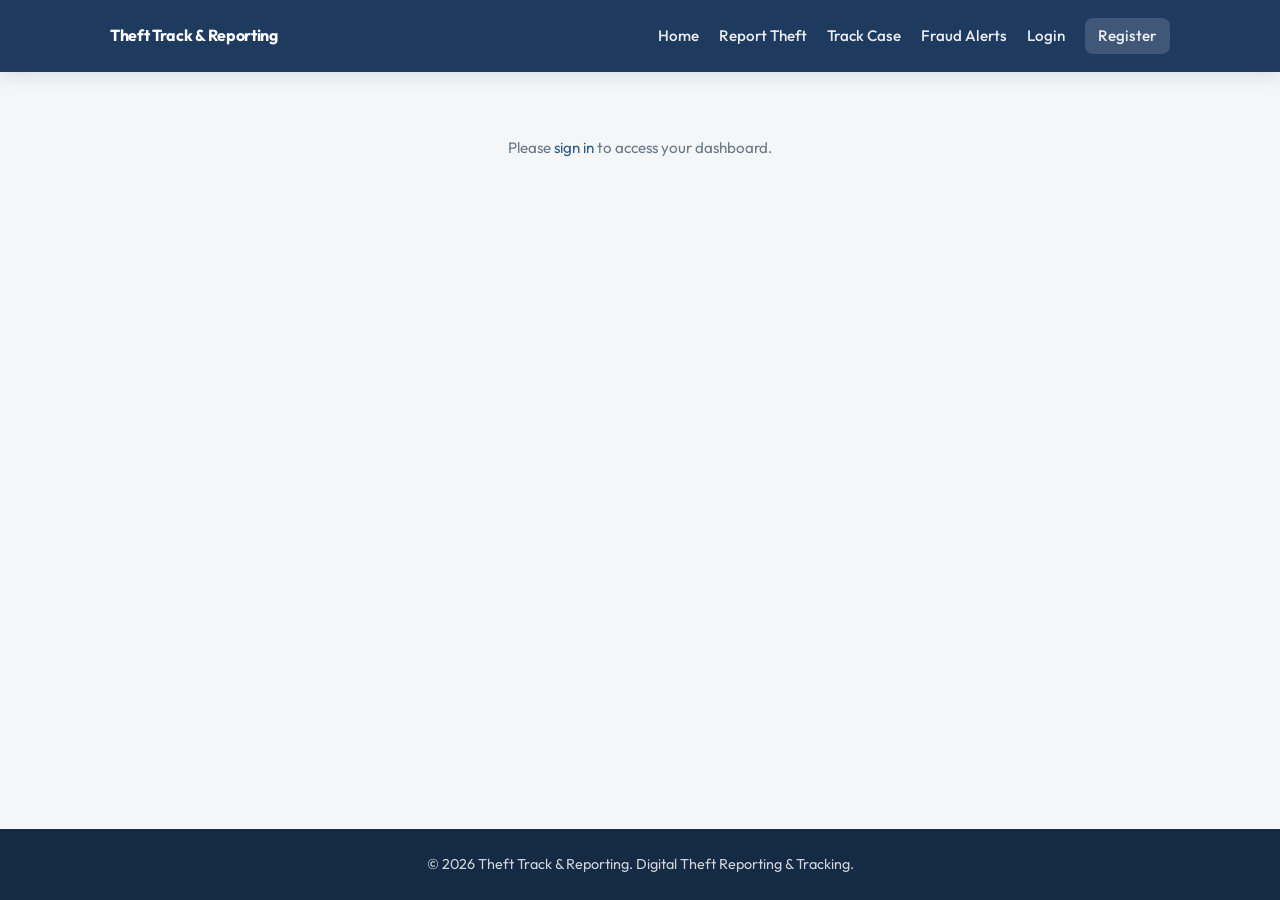
==== commit 6c06b503: "deploy" ====
--- a/thefttrack_fn/dashboard.html
+++ b/thefttrack_fn/dashboard.html
@@ -3,7 +3,7 @@
 <head>
   <meta charset="UTF-8">
   <meta name="viewport" content="width=device-width, initial-scale=1.0">
-  <title>My Dashboard — TheftTrack System</title>
+  <title>My Dashboard — Theft Track &amp; Reporting</title>
   <link rel="preconnect" href="https://fonts.googleapis.com">
   <link rel="preconnect" href="https://fonts.gstatic.com" crossorigin>
   <link href="https://fonts.googleapis.com/css2?family=Outfit:wght@300;400;500;600;700;800&display=swap" rel="stylesheet">
@@ -14,7 +14,7 @@
 
   <header class="header" id="main-header">
     <div class="container header-inner">
-      <a href="index.html" class="logo"><span class="logo-icon">TT</span><span class="logo-text">TheftTrack</span></a>
+      <a href="index.html" class="logo logo--full"><span class="logo-text">Theft Track &amp; Reporting</span></a>
       <button class="nav-toggle" id="nav-toggle" aria-label="Toggle menu" aria-expanded="false"><span></span><span></span><span></span></button>
       <nav class="nav" id="main-nav">
         <a href="index.html" class="nav-link" data-nav-page="home">Home</a>
@@ -79,7 +79,7 @@
 
   <footer class="footer">
     <div class="container footer-inner">
-      <p>&copy; 2026 TheftTrack System. Digital Theft Reporting & Tracking.</p>
+      <p>&copy; 2026 Theft Track &amp; Reporting. Digital Theft Reporting &amp; Tracking.</p>
     </div>
   </footer>
   <div id="toast-container" class="toast-container" aria-live="polite"></div>
--- a/thefttrack_fn/style.css
+++ b/thefttrack_fn/style.css
@@ -1,5 +1,5 @@
 /* ============================================
-   TheftTrack System — Global Styles
+   Theft Track & Reporting — Global Styles
    Colors: Dark Blue | White | Light Gray
    ============================================ */
 
@@ -98,11 +98,12 @@
 .logo {
   display: flex;
   align-items: center;
-  gap: 0.6rem;
   color: var(--color-white);
   text-decoration: none;
   font-weight: 700;
-  font-size: 1.25rem;
+  font-size: 1.05rem;
+  line-height: 1.25;
+  max-width: 11.5rem;
 }
 
 .logo:hover {
@@ -111,17 +112,26 @@
   opacity: 0.9;
 }
 
-.logo-icon {
-  display: flex;
-  align-items: center;
-  justify-content: center;
-  width: 40px;
-  height: 40px;
-  background: var(--color-white);
-  color: var(--color-primary);
-  border-radius: var(--radius);
-  font-size: 0.85rem;
-  font-weight: 800;
+.logo-text {
+  letter-spacing: -0.02em;
+}
+
+.logo--full {
+  max-width: 12.5rem;
+}
+
+.logo--full .logo-text {
+  font-size: 1rem;
+  line-height: 1.2;
+}
+
+.logo--footer {
+  margin-bottom: 0.75rem;
+  max-width: 14rem;
+}
+
+.logo--footer .logo-text {
+  font-size: 1.1rem;
 }
 
 .nav {
@@ -447,12 +457,10 @@
 .auth-brand {
   display: inline-flex;
   align-items: center;
-  gap: 0.6rem;
+  justify-content: center;
   margin-bottom: 1.5rem;
   text-decoration: none;
   color: var(--color-primary);
-  font-weight: 700;
-  font-size: 1.25rem;
 }
 
 .auth-brand:hover {
@@ -460,17 +468,13 @@
   opacity: 0.85;
 }
 
-.auth-brand .logo-icon {
-  display: flex;
-  align-items: center;
-  justify-content: center;
-  width: 40px;
-  height: 40px;
-  background: var(--color-primary);
-  color: var(--color-white);
-  border-radius: var(--radius);
-  font-size: 0.85rem;
-  font-weight: 800;
+.auth-brand .logo-text {
+  font-size: 1.15rem;
+  font-weight: 700;
+  color: var(--color-primary);
+  line-height: 1.3;
+  text-align: center;
+  max-width: 16rem;
 }
 
 .auth-card {
